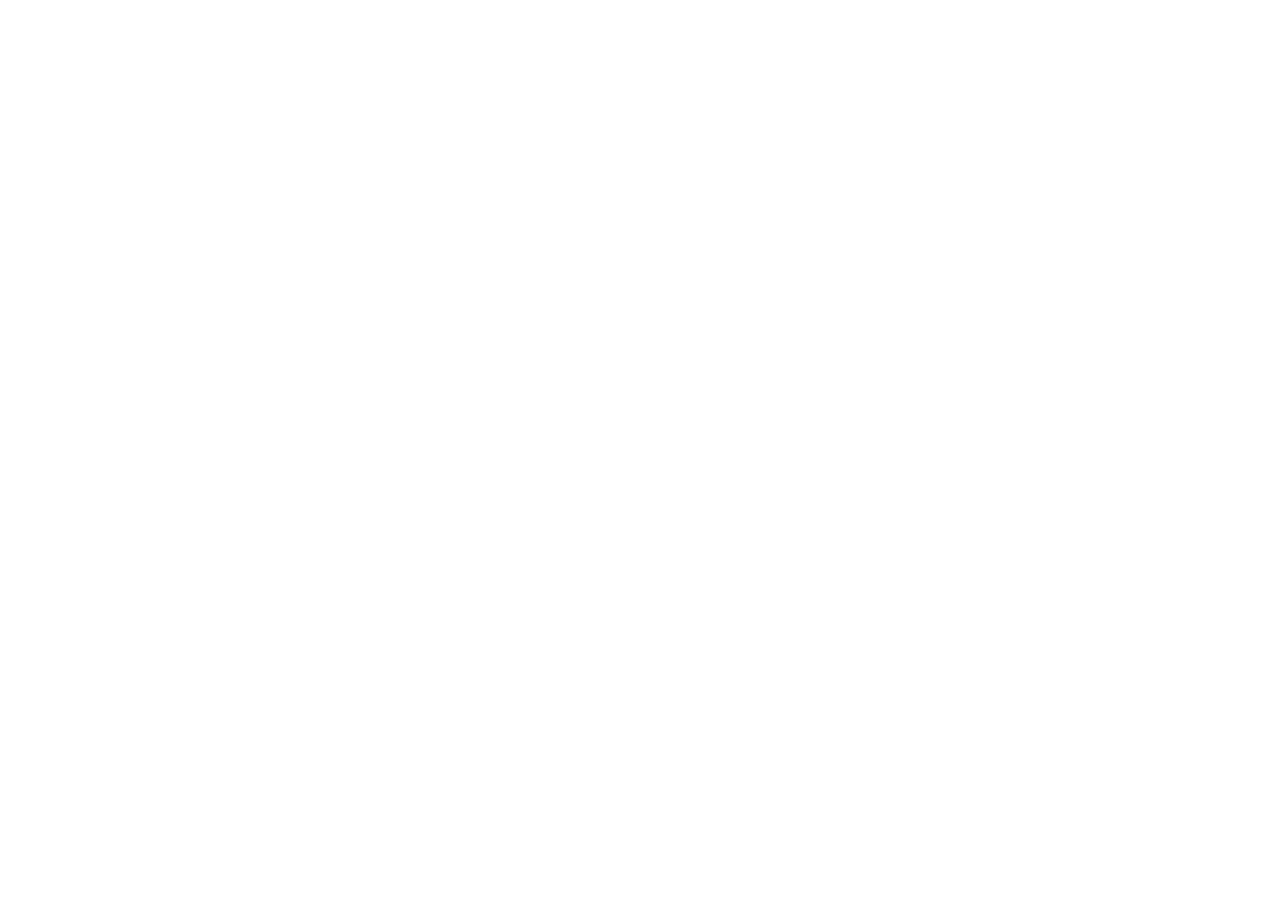
==== egyiptom.html @ 9022779a "autok, egyiptom link létrehozása" ====
<!DOCTYPE html>
<html lang="en">
<head>
    <meta charset="UTF-8">
    <meta name="viewport" content="width=device-width, initial-scale=1.0">
    <title>Document</title>
</head>
<body>
    
</body>
</html>
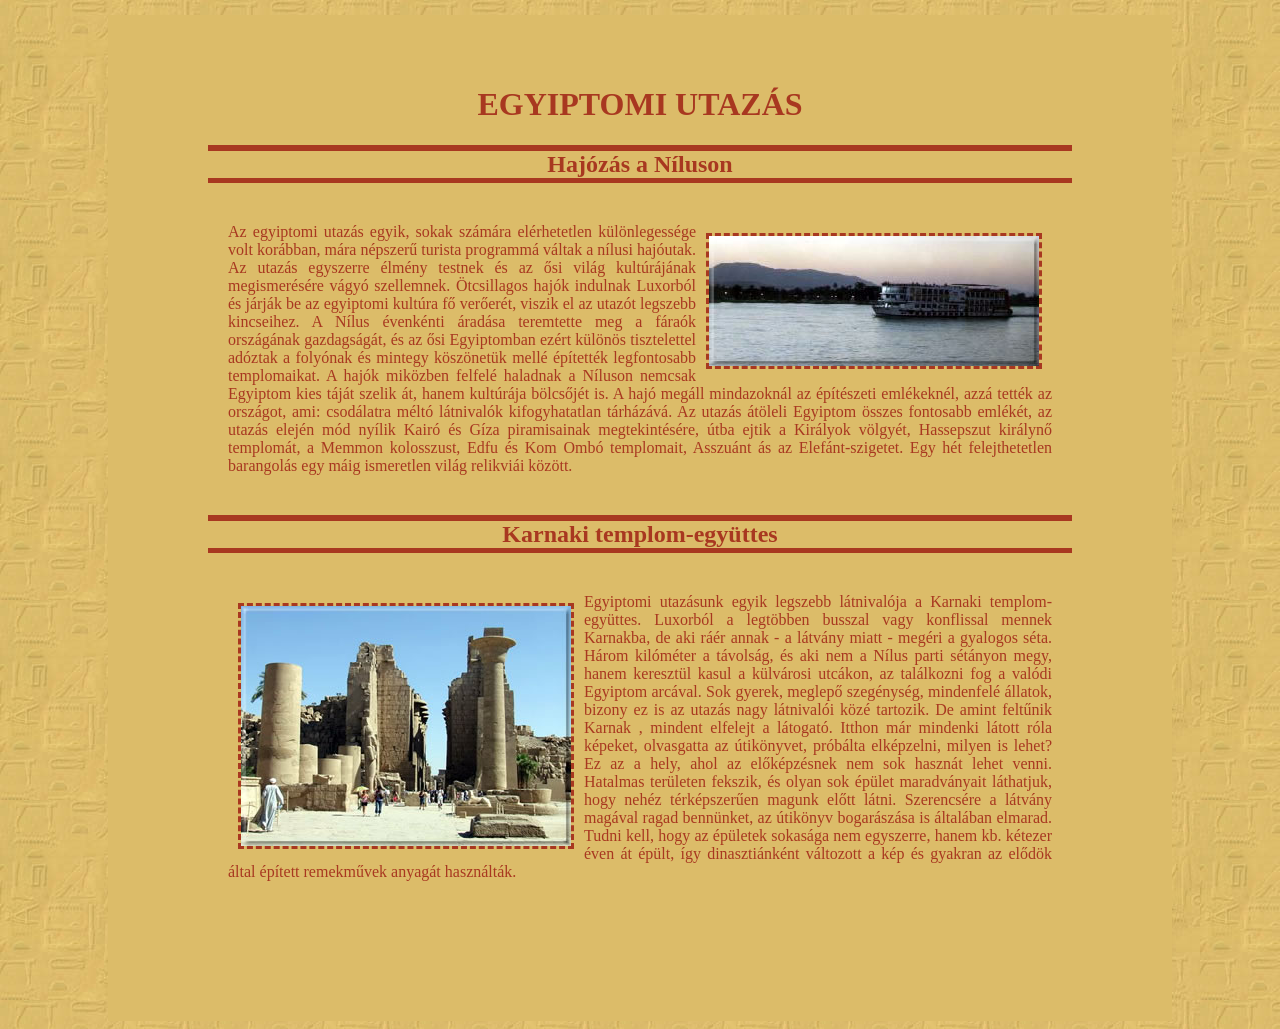
==== commit 66459b74: "egyiptom kész" ====
--- a/egyiptom.html
+++ b/egyiptom.html
@@ -3,9 +3,16 @@
 <head>
     <meta charset="UTF-8">
     <meta name="viewport" content="width=device-width, initial-scale=1.0">
-    <title>Document</title>
+    <link rel="stylesheet" href="/egyiptom.css">
+    <title>Egyiptom</title>
 </head>
 <body>
-    
+    <div id="tkeret">
+        <h1>Egyiptomi utazás</h1>
+        <div class="csik"><h2>Hajózás a Níluson</h2></div>
+        <p><img id="img1" src="/kepek/nilus.jpg" alt="Hajó a Níluson kép">Az egyiptomi utazás egyik, sokak számára elérhetetlen különlegessége volt korábban, mára népszerű turista programmá váltak a nílusi hajóutak. Az utazás egyszerre élmény testnek és az ősi világ kultúrájának megismerésére vágyó szellemnek. Ötcsillagos hajók indulnak Luxorból és járják be az egyiptomi kultúra fő verőerét, viszik el az utazót legszebb kincseihez. A Nílus évenkénti áradása teremtette meg a fáraók országának gazdagságát, és az ősi Egyiptomban ezért különös tisztelettel adóztak a folyónak és mintegy köszönetük mellé építették legfontosabb templomaikat. A hajók miközben felfelé haladnak a Níluson nemcsak Egyiptom kies táját szelik át, hanem kultúrája bölcsőjét is. A hajó megáll mindazoknál az építészeti emlékeknél, azzá tették az országot, ami: csodálatra méltó látnivalók kifogyhatatlan tárházává. Az utazás átöleli Egyiptom összes fontosabb emlékét, az utazás elején mód nyílik Kairó és Gíza piramisainak megtekintésére, útba ejtik a Királyok völgyét, Hassepszut királynő templomát, a Memmon kolosszust, Edfu és Kom Ombó templomait, Asszuánt ás az Elefánt-szigetet. Egy hét felejthetetlen barangolás egy máig ismeretlen világ relikviái között.</p>
+        <div class="csik"><h2>Karnaki templom-együttes</h2></div>
+        <p><img id="img2" src="/kepek/karnak.jpg" alt="Karnaki templom romjai kép">Egyiptomi utazásunk egyik legszebb látnivalója a Karnaki templom-együttes. Luxorból a legtöbben busszal vagy konflissal mennek Karnakba, de aki ráér annak - a látvány miatt - megéri a gyalogos séta. Három kilóméter a távolság, és aki nem a Nílus parti sétányon megy, hanem keresztül kasul a külvárosi utcákon, az találkozni fog a valódi Egyiptom arcával. Sok gyerek, meglepő szegénység, mindenfelé állatok, bizony ez is az utazás nagy látnivalói közé tartozik. De amint feltűnik Karnak , mindent elfelejt a látogató. Itthon már mindenki látott róla képeket, olvasgatta az útikönyvet, próbálta elképzelni, milyen is lehet? Ez az a hely, ahol az előképzésnek nem sok hasznát lehet venni. Hatalmas területen fekszik, és olyan sok épület maradványait láthatjuk, hogy nehéz térképszerűen magunk előtt látni. Szerencsére a látvány magával ragad bennünket, az útikönyv bogarászása is általában elmarad. Tudni kell, hogy az épületek sokasága nem egyszerre, hanem kb. kétezer éven át épült, így dinasztiánként változott a kép és gyakran az elődök által épített remekművek anyagát használták.</p>
+    </div>
 </body>
 </html>
--- a/egyiptom.css
+++ b/egyiptom.css
@@ -0,0 +1,54 @@
+* {
+    color: #A83820;
+}
+body {
+    background-image: url("kepek/egyiptomihatter.jpg");
+}
+
+#img1 {
+    float: right;
+}
+
+#img2 {
+    float: left;
+}
+
+img {
+    margin: 10px;
+    border-style: dashed;
+    border-color: #A83820;
+}
+
+#tkeret {
+    padding: 100px;
+    padding-top: 50px;
+    margin-top: 15px;
+    margin-left: 100px;
+    margin-right: 100px;
+    background-color:#DCBC69;
+}
+
+h1 {
+    text-align: center;
+    text-transform: uppercase;
+}
+
+h2 {
+    text-align: center;
+    background-color: #DCBC69;
+    margin-top: 6px;
+    margin-bottom: 5px;
+}
+
+p {
+    padding-top: 20px;
+    padding-bottom: 20px;
+    margin: 20px;
+    text-align: justify;
+}
+
+.csik {
+    background-color: #A83820;
+    padding: 0.1px;
+    margin: auto;
+}
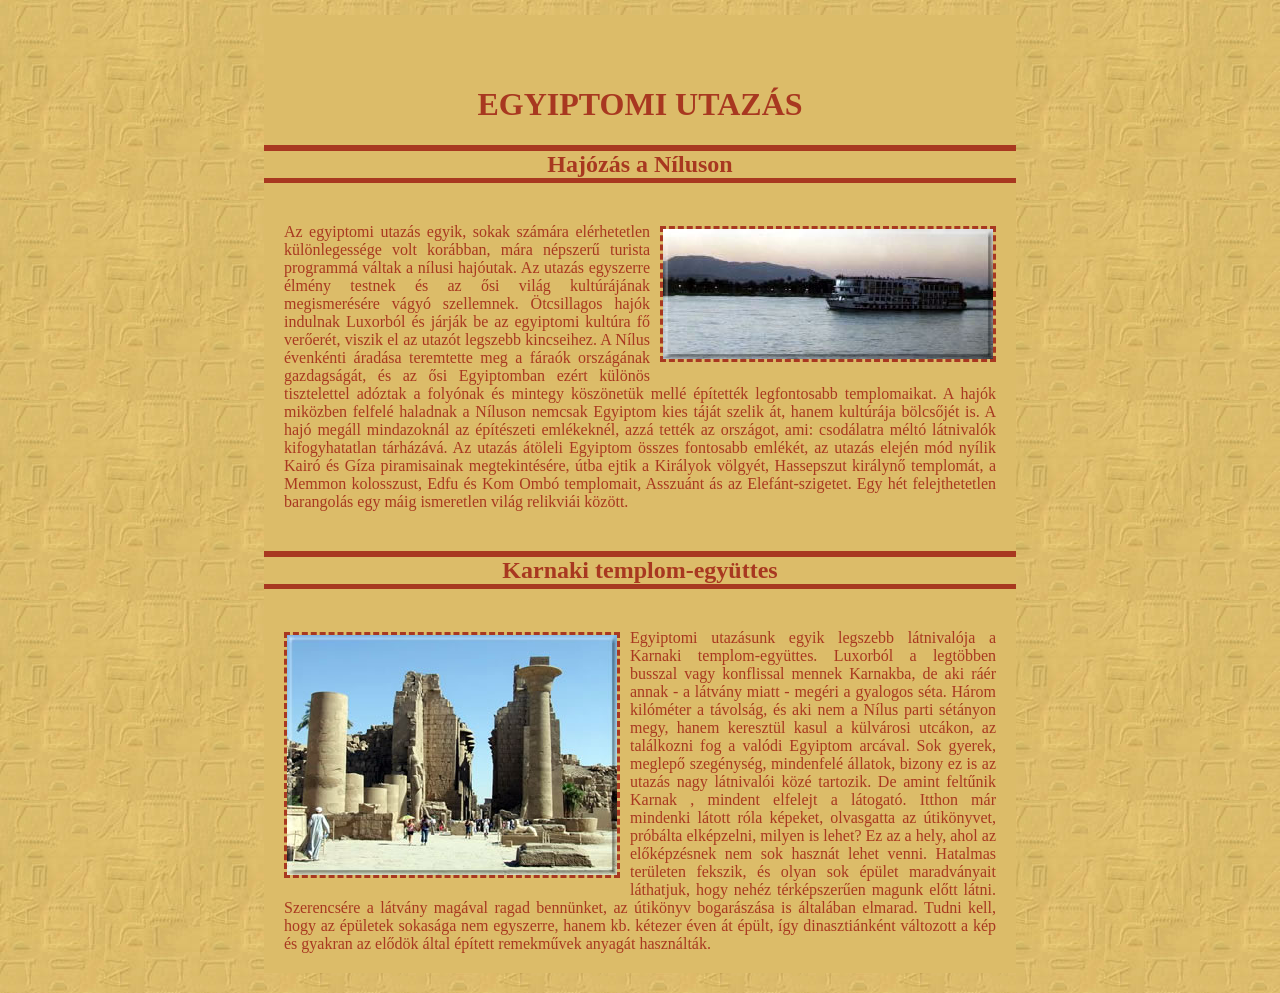
==== commit 05638529: "egyiptom kész3" ====
--- a/egyiptom.html
+++ b/egyiptom.html
@@ -3,16 +3,16 @@
 <head>
     <meta charset="UTF-8">
     <meta name="viewport" content="width=device-width, initial-scale=1.0">
-    <link rel="stylesheet" href="/egyiptom.css">
+    <link rel="stylesheet" href="egyiptom.css">
     <title>Egyiptom</title>
 </head>
 <body>
     <div id="tkeret">
         <h1>Egyiptomi utazás</h1>
         <div class="csik"><h2>Hajózás a Níluson</h2></div>
-        <p><img id="img1" src="/kepek/nilus.jpg" alt="Hajó a Níluson kép">Az egyiptomi utazás egyik, sokak számára elérhetetlen különlegessége volt korábban, mára népszerű turista programmá váltak a nílusi hajóutak. Az utazás egyszerre élmény testnek és az ősi világ kultúrájának megismerésére vágyó szellemnek. Ötcsillagos hajók indulnak Luxorból és járják be az egyiptomi kultúra fő verőerét, viszik el az utazót legszebb kincseihez. A Nílus évenkénti áradása teremtette meg a fáraók országának gazdagságát, és az ősi Egyiptomban ezért különös tisztelettel adóztak a folyónak és mintegy köszönetük mellé építették legfontosabb templomaikat. A hajók miközben felfelé haladnak a Níluson nemcsak Egyiptom kies táját szelik át, hanem kultúrája bölcsőjét is. A hajó megáll mindazoknál az építészeti emlékeknél, azzá tették az országot, ami: csodálatra méltó látnivalók kifogyhatatlan tárházává. Az utazás átöleli Egyiptom összes fontosabb emlékét, az utazás elején mód nyílik Kairó és Gíza piramisainak megtekintésére, útba ejtik a Királyok völgyét, Hassepszut királynő templomát, a Memmon kolosszust, Edfu és Kom Ombó templomait, Asszuánt ás az Elefánt-szigetet. Egy hét felejthetetlen barangolás egy máig ismeretlen világ relikviái között.</p>
+        <p><img id="img1" src="kepek/nilus.jpg" alt="Hajó a Níluson kép">Az egyiptomi utazás egyik, sokak számára elérhetetlen különlegessége volt korábban, mára népszerű turista programmá váltak a nílusi hajóutak. Az utazás egyszerre élmény testnek és az ősi világ kultúrájának megismerésére vágyó szellemnek. Ötcsillagos hajók indulnak Luxorból és járják be az egyiptomi kultúra fő verőerét, viszik el az utazót legszebb kincseihez. A Nílus évenkénti áradása teremtette meg a fáraók országának gazdagságát, és az ősi Egyiptomban ezért különös tisztelettel adóztak a folyónak és mintegy köszönetük mellé építették legfontosabb templomaikat. A hajók miközben felfelé haladnak a Níluson nemcsak Egyiptom kies táját szelik át, hanem kultúrája bölcsőjét is. A hajó megáll mindazoknál az építészeti emlékeknél, azzá tették az országot, ami: csodálatra méltó látnivalók kifogyhatatlan tárházává. Az utazás átöleli Egyiptom összes fontosabb emlékét, az utazás elején mód nyílik Kairó és Gíza piramisainak megtekintésére, útba ejtik a Királyok völgyét, Hassepszut királynő templomát, a Memmon kolosszust, Edfu és Kom Ombó templomait, Asszuánt ás az Elefánt-szigetet. Egy hét felejthetetlen barangolás egy máig ismeretlen világ relikviái között.</p>
         <div class="csik"><h2>Karnaki templom-együttes</h2></div>
-        <p><img id="img2" src="/kepek/karnak.jpg" alt="Karnaki templom romjai kép">Egyiptomi utazásunk egyik legszebb látnivalója a Karnaki templom-együttes. Luxorból a legtöbben busszal vagy konflissal mennek Karnakba, de aki ráér annak - a látvány miatt - megéri a gyalogos séta. Három kilóméter a távolság, és aki nem a Nílus parti sétányon megy, hanem keresztül kasul a külvárosi utcákon, az találkozni fog a valódi Egyiptom arcával. Sok gyerek, meglepő szegénység, mindenfelé állatok, bizony ez is az utazás nagy látnivalói közé tartozik. De amint feltűnik Karnak , mindent elfelejt a látogató. Itthon már mindenki látott róla képeket, olvasgatta az útikönyvet, próbálta elképzelni, milyen is lehet? Ez az a hely, ahol az előképzésnek nem sok hasznát lehet venni. Hatalmas területen fekszik, és olyan sok épület maradványait láthatjuk, hogy nehéz térképszerűen magunk előtt látni. Szerencsére a látvány magával ragad bennünket, az útikönyv bogarászása is általában elmarad. Tudni kell, hogy az épületek sokasága nem egyszerre, hanem kb. kétezer éven át épült, így dinasztiánként változott a kép és gyakran az elődök által épített remekművek anyagát használták.</p>
+        <p><img id="img2" src="kepek/karnak.jpg" alt="Karnaki templom romjai kép">Egyiptomi utazásunk egyik legszebb látnivalója a Karnaki templom-együttes. Luxorból a legtöbben busszal vagy konflissal mennek Karnakba, de aki ráér annak - a látvány miatt - megéri a gyalogos séta. Három kilóméter a távolság, és aki nem a Nílus parti sétányon megy, hanem keresztül kasul a külvárosi utcákon, az találkozni fog a valódi Egyiptom arcával. Sok gyerek, meglepő szegénység, mindenfelé állatok, bizony ez is az utazás nagy látnivalói közé tartozik. De amint feltűnik Karnak , mindent elfelejt a látogató. Itthon már mindenki látott róla képeket, olvasgatta az útikönyvet, próbálta elképzelni, milyen is lehet? Ez az a hely, ahol az előképzésnek nem sok hasznát lehet venni. Hatalmas területen fekszik, és olyan sok épület maradványait láthatjuk, hogy nehéz térképszerűen magunk előtt látni. Szerencsére a látvány magával ragad bennünket, az útikönyv bogarászása is általában elmarad. Tudni kell, hogy az épületek sokasága nem egyszerre, hanem kb. kétezer éven át épült, így dinasztiánként változott a kép és gyakran az elődök által épített remekművek anyagát használták.</p>
     </div>
 </body>
 </html>
--- a/egyiptom.css
+++ b/egyiptom.css
@@ -3,28 +3,31 @@
 }
 body {
     background-image: url("kepek/egyiptomihatter.jpg");
+    padding-left: 20vw;
+    padding-right: 20vw;
 }
 
 #img1 {
     float: right;
+    margin-right: 0px;
 }
 
 #img2 {
     float: left;
+    margin-left: 0px;
 }
 
 img {
     margin: 10px;
+    margin-top: 3px;
     border-style: dashed;
     border-color: #A83820;
 }
 
 #tkeret {
-    padding: 100px;
     padding-top: 50px;
     margin-top: 15px;
-    margin-left: 100px;
-    margin-right: 100px;
+    text-align: center;
     background-color:#DCBC69;
 }
 
